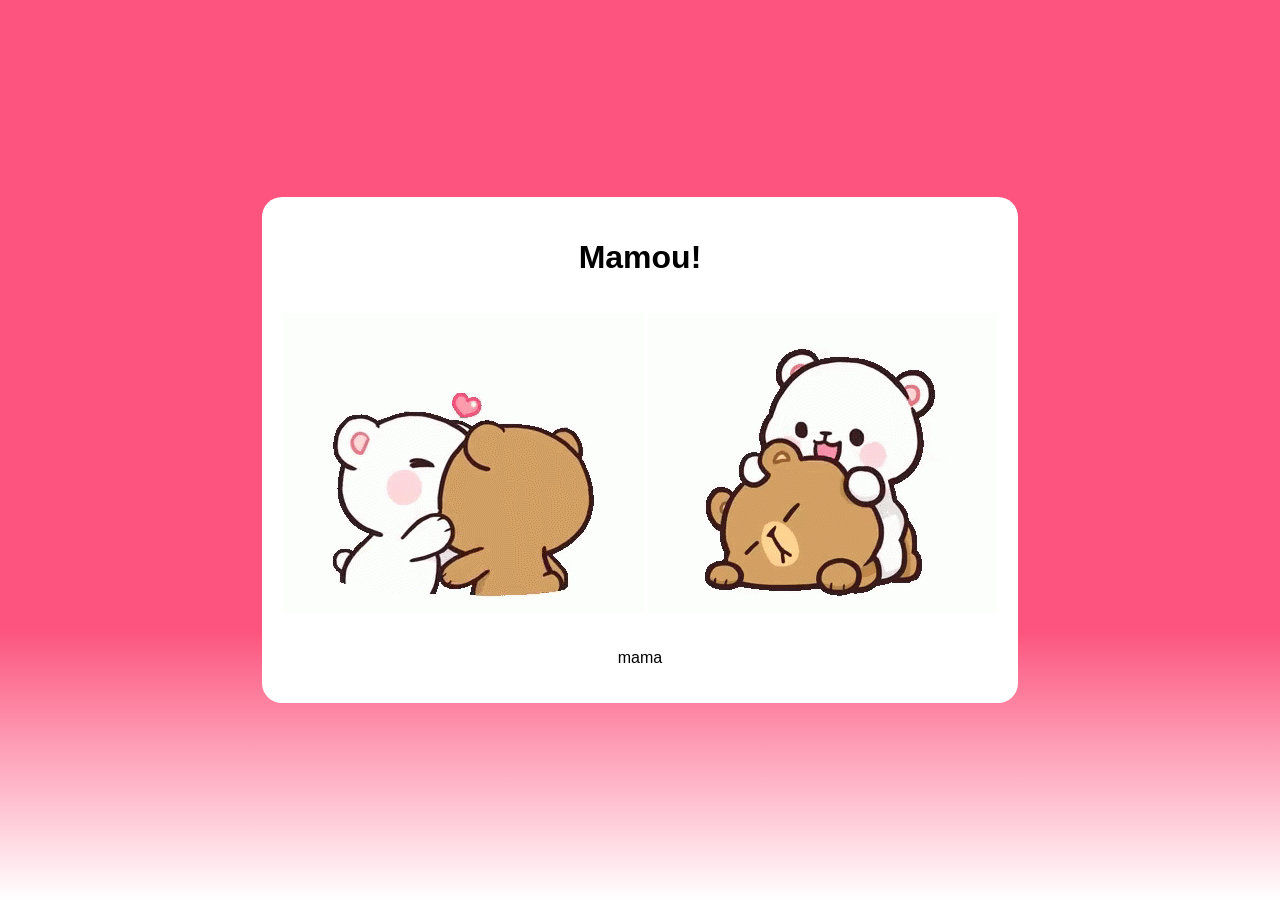
==== yes.html @ 200a3e3e "Namoro" ====
<!DOCTYPE html>
<html lang="pt-br">
<head>
    <meta charset="UTF-8">
    <meta name="viewport" content="width=device-width, initial-scale=1.0">
    <link rel="stylesheet" href="yes.css" />
    <title>Sim</title>
</head>
<body>
    <main>
        <div class="painel">
            <h1>Mamou!</h1>
            <div class="Imagens">
                <img src="./assets/ursinhos-fofos-beijos.gif" alt="gif">
                <img src="./assets/ursinhos-fofos-mordidas.gif" alt="gif">
            </div>
            <p>mama</p>          
        </div>
    </main>
</body>
</html>
---- yes.css ----
body{
    font-family: 'Franklin Gothic Medium', 'Arial Narrow', Arial, sans-serif;
    background: linear-gradient(180deg, #FC547E 70%, white);
    display: flex;
    align-items: center;
    justify-content: center;
    width: 100vw;
    height: 100vh; 
    margin: 0;
    padding: 0;
    overflow: hidden;
}

.painel{
    display: flex;
    flex-direction: column;
    align-items: center;
    gap: 1rem; 
    width: fit-content;
    margin: 0;
    padding: 20px;
    background-color: white;
    box-shadow: 0px 4px 10px rgba(red, green, blue, alpha);
    border-radius: 20px;
    text-align: center;
}
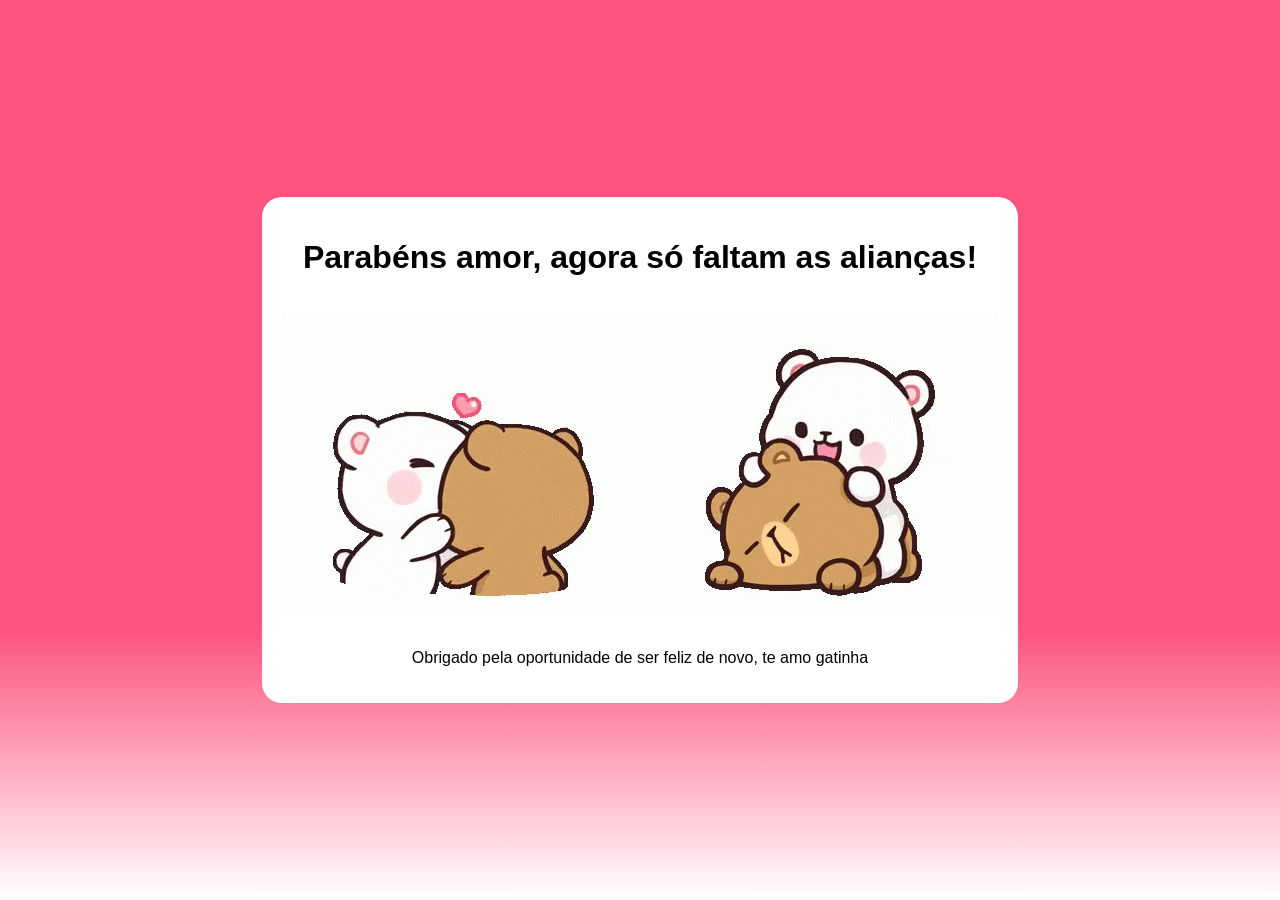
==== commit e053413c: "namoro" ====
--- a/yes.html
+++ b/yes.html
@@ -9,12 +9,12 @@
 <body>
     <main>
         <div class="painel">
-            <h1>Mamou!</h1>
+            <h1>Parabéns amor, agora só faltam as alianças!</h1>
             <div class="Imagens">
                 <img src="./assets/ursinhos-fofos-beijos.gif" alt="gif">
                 <img src="./assets/ursinhos-fofos-mordidas.gif" alt="gif">
             </div>
-            <p>mama</p>          
+            <p>Obrigado pela oportunidade de ser feliz de novo, te amo gatinha</p>          
         </div>
     </main>
 </body>
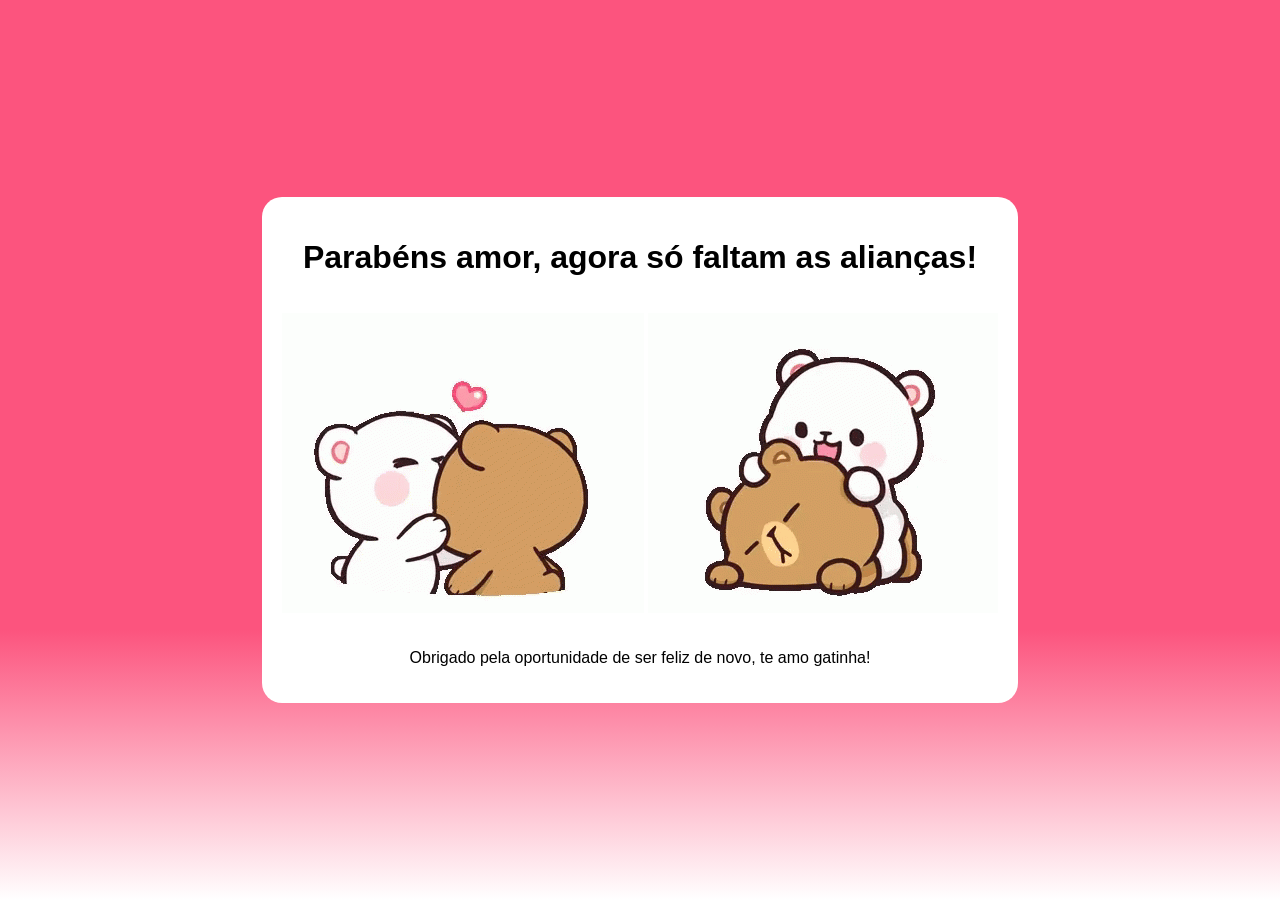
==== commit 125e9907: "namoro" ====
--- a/yes.html
+++ b/yes.html
@@ -14,7 +14,7 @@
                 <img src="./assets/ursinhos-fofos-beijos.gif" alt="gif">
                 <img src="./assets/ursinhos-fofos-mordidas.gif" alt="gif">
             </div>
-            <p>Obrigado pela oportunidade de ser feliz de novo, te amo gatinha</p>          
+            <p>Obrigado pela oportunidade de ser feliz de novo, te amo gatinha!</p>          
         </div>
     </main>
 </body>
